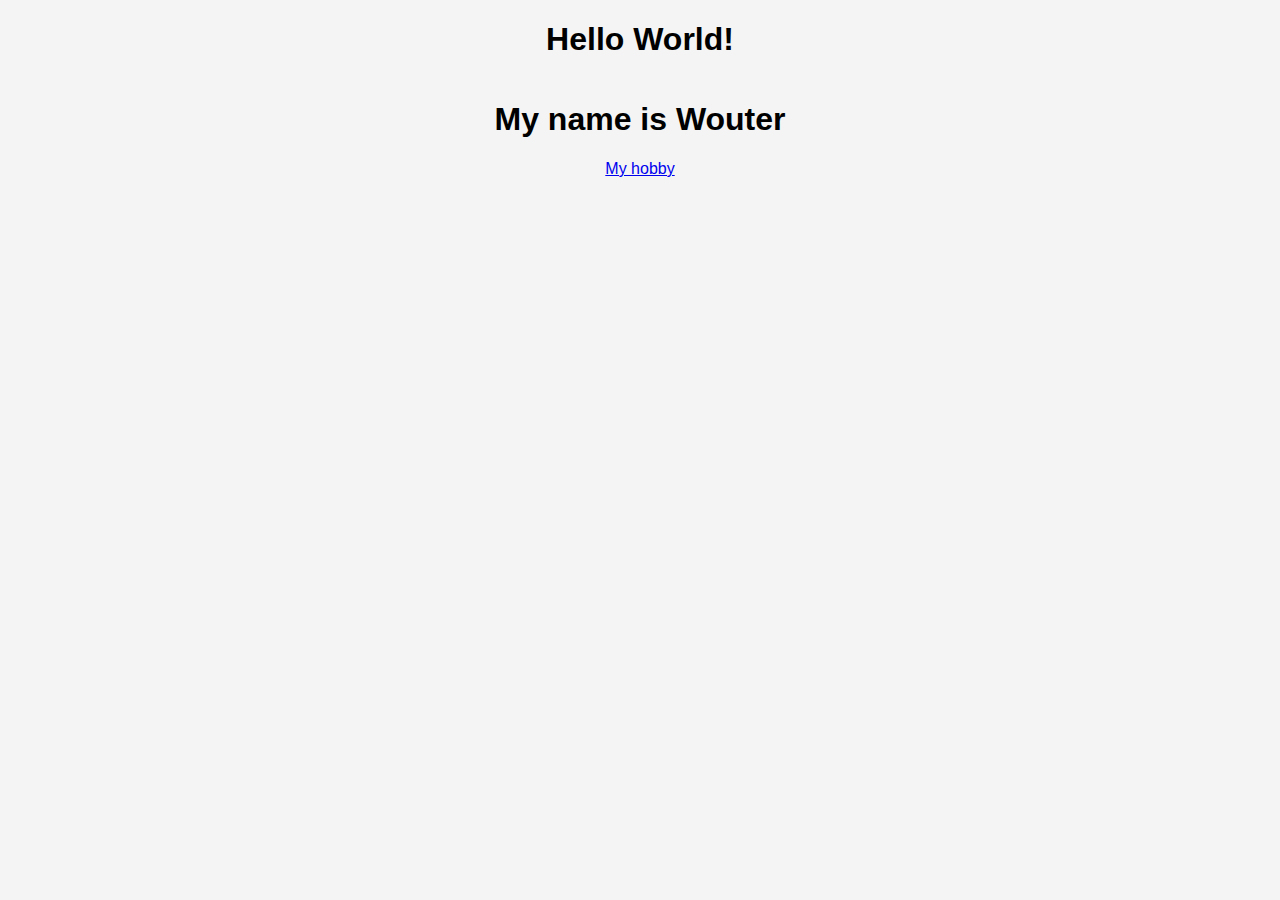
==== index.html @ bf7da8b9 "Added style link to index.html" ====
<!DOCTYPE html>
<html>
<head>
    <title>Wouter is the boss</title>  
    <link rel="icon" type="image/x-icon" href="assets/img/dancerFlaf.jpg">
    <link rel="stylesheet" href="assets/style/style.css">
    
</head>
<body>

<h1>Hello World!</h1>
<h1>My name is Wouter</h1>
<a href="hobby.html">My hobby</a>

</body>
</html>
---- assets/style/style.css ----
﻿body {
    font-family: 'Arial', sans-serif;
    background-color: #f4f4f4;
    margin: 0;
    padding: 0;
    display: flex;
    flex-direction: column;
    align-items: center;
    height: 100vh;
}



table {
    width: auto;
    box-shadow: 0 0 10px rgba(0, 0, 0, 0.1);
    background-color: #fff;
    margin: 20px;
    display: flex;
    flex-direction: column;
    align-items: center;
}

th, td {
    padding: 15px;
    text-align: center;
}

th {
    background-color: #2c3e50;
    color: #ecf0f1;
}

tr:nth-child(even) {
    background-color: #ecf0f1;
}

h3 {
    text-align: center;
    color: #3498db;
    margin: 10px 0;
}
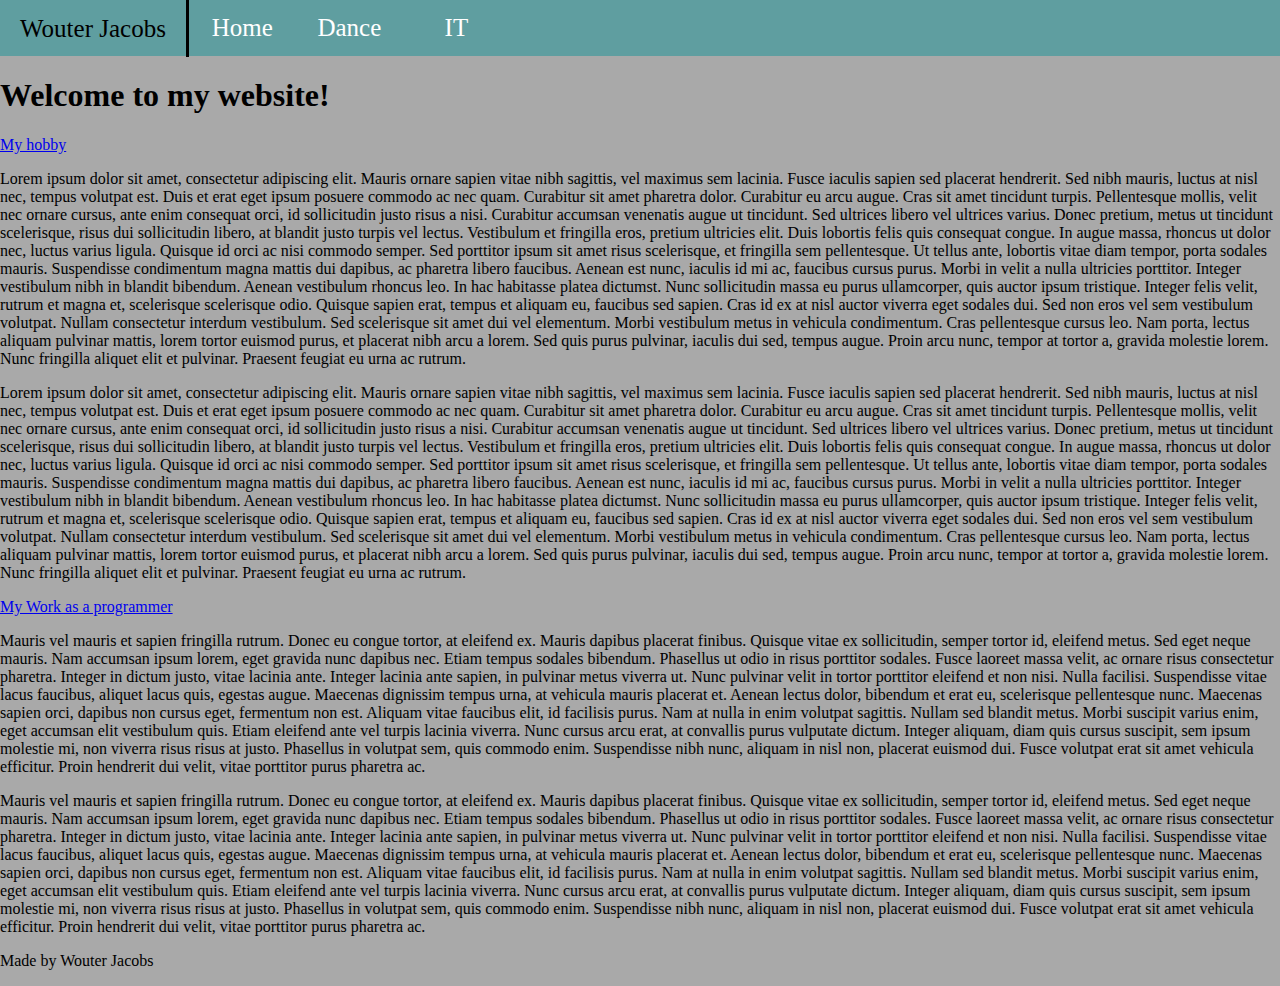
==== commit 4d22f750: "- Made a sticky navbar for the welcomepage (index.html) - Added it-related html file - Miscellaneous" ====
--- a/index.html
+++ b/index.html
@@ -1,16 +1,111 @@
- <!DOCTYPE html>
+<!DOCTYPE html>
 <html>
 <head>
-    <title>Wouter is the boss</title>  
+    <title>Wouter is the boss</title>
     <link rel="icon" type="image/x-icon" href="assets/img/dancerFlaf.jpg">
-    <link rel="stylesheet" href="assets/style/style.css">
-    
+    <link rel="stylesheet" href="assets/style/indexStyle.css">
+
 </head>
-<body>
+<body id="home">
+<div id="header">
+    <p>Wouter Jacobs</p>
+    <ul>
+        <li><a href="#home">Home</a></li>
+        <li><a href="hobby.html">Dance</a></li>
+        <li><a href="work.html">IT</a></li>
 
-<h1>Hello World!</h1>
-<h1>My name is Wouter</h1>
-<a href="hobby.html">My hobby</a>
+    </ul>
+</div>
+<main>
+    <div>
+        <h1>Welcome to my website!</h1>
 
+    </div>
+    <div>
+        <div>
+            <a href="hobby.html">My hobby</a>
+            <p>Lorem ipsum dolor sit amet, consectetur adipiscing elit. Mauris ornare sapien vitae nibh sagittis, vel
+                maximus sem lacinia. Fusce iaculis sapien sed placerat hendrerit. Sed nibh mauris, luctus at nisl nec,
+                tempus volutpat est. Duis et erat eget ipsum posuere commodo ac nec quam. Curabitur sit amet pharetra
+                dolor. Curabitur eu arcu augue. Cras sit amet tincidunt turpis. Pellentesque mollis, velit nec ornare
+                cursus, ante enim consequat orci, id sollicitudin justo risus a nisi. Curabitur accumsan venenatis augue
+                ut tincidunt.
+                Sed ultrices libero vel ultrices varius. Donec pretium, metus ut tincidunt scelerisque, risus dui
+                sollicitudin libero, at blandit justo turpis vel lectus. Vestibulum et fringilla eros, pretium ultricies
+                elit. Duis lobortis felis quis consequat congue. In augue massa, rhoncus ut dolor nec, luctus varius
+                ligula. Quisque id orci ac nisi commodo semper. Sed porttitor ipsum sit amet risus scelerisque, et
+                fringilla sem pellentesque. Ut tellus ante, lobortis vitae diam tempor, porta sodales mauris.
+                Suspendisse condimentum magna mattis dui dapibus, ac pharetra libero faucibus. Aenean est nunc, iaculis
+                id mi ac, faucibus cursus purus. Morbi in velit a nulla ultricies porttitor. Integer vestibulum nibh in
+                blandit bibendum. Aenean vestibulum rhoncus leo.
+                In hac habitasse platea dictumst. Nunc sollicitudin massa eu purus ullamcorper, quis auctor ipsum
+                tristique. Integer felis velit, rutrum et magna et, scelerisque scelerisque odio. Quisque sapien erat,
+                tempus et aliquam eu, faucibus sed sapien. Cras id ex at nisl auctor viverra eget sodales dui. Sed non
+                eros vel sem vestibulum volutpat. Nullam consectetur interdum vestibulum. Sed scelerisque sit amet dui
+                vel elementum. Morbi vestibulum metus in vehicula condimentum. Cras pellentesque cursus leo. Nam porta,
+                lectus aliquam pulvinar mattis, lorem tortor euismod purus, et placerat nibh arcu a lorem. Sed quis
+                purus pulvinar, iaculis dui sed, tempus augue. Proin arcu nunc, tempor at tortor a, gravida molestie
+                lorem. Nunc fringilla aliquet elit et pulvinar. Praesent feugiat eu urna ac rutrum.</p><p>Lorem ipsum dolor sit amet, consectetur adipiscing elit. Mauris ornare sapien vitae nibh sagittis, vel
+                maximus sem lacinia. Fusce iaculis sapien sed placerat hendrerit. Sed nibh mauris, luctus at nisl nec,
+                tempus volutpat est. Duis et erat eget ipsum posuere commodo ac nec quam. Curabitur sit amet pharetra
+                dolor. Curabitur eu arcu augue. Cras sit amet tincidunt turpis. Pellentesque mollis, velit nec ornare
+                cursus, ante enim consequat orci, id sollicitudin justo risus a nisi. Curabitur accumsan venenatis augue
+                ut tincidunt.
+                Sed ultrices libero vel ultrices varius. Donec pretium, metus ut tincidunt scelerisque, risus dui
+                sollicitudin libero, at blandit justo turpis vel lectus. Vestibulum et fringilla eros, pretium ultricies
+                elit. Duis lobortis felis quis consequat congue. In augue massa, rhoncus ut dolor nec, luctus varius
+                ligula. Quisque id orci ac nisi commodo semper. Sed porttitor ipsum sit amet risus scelerisque, et
+                fringilla sem pellentesque. Ut tellus ante, lobortis vitae diam tempor, porta sodales mauris.
+                Suspendisse condimentum magna mattis dui dapibus, ac pharetra libero faucibus. Aenean est nunc, iaculis
+                id mi ac, faucibus cursus purus. Morbi in velit a nulla ultricies porttitor. Integer vestibulum nibh in
+                blandit bibendum. Aenean vestibulum rhoncus leo.
+                In hac habitasse platea dictumst. Nunc sollicitudin massa eu purus ullamcorper, quis auctor ipsum
+                tristique. Integer felis velit, rutrum et magna et, scelerisque scelerisque odio. Quisque sapien erat,
+                tempus et aliquam eu, faucibus sed sapien. Cras id ex at nisl auctor viverra eget sodales dui. Sed non
+                eros vel sem vestibulum volutpat. Nullam consectetur interdum vestibulum. Sed scelerisque sit amet dui
+                vel elementum. Morbi vestibulum metus in vehicula condimentum. Cras pellentesque cursus leo. Nam porta,
+                lectus aliquam pulvinar mattis, lorem tortor euismod purus, et placerat nibh arcu a lorem. Sed quis
+                purus pulvinar, iaculis dui sed, tempus augue. Proin arcu nunc, tempor at tortor a, gravida molestie
+                lorem. Nunc fringilla aliquet elit et pulvinar. Praesent feugiat eu urna ac rutrum.</p>
+
+        </div>
+        <div>
+            <a href="work.html">My Work as a programmer</a>
+            <p>Mauris vel mauris et sapien fringilla rutrum. Donec eu congue tortor, at eleifend ex. Mauris dapibus
+                placerat finibus. Quisque vitae ex sollicitudin, semper tortor id, eleifend metus. Sed eget neque
+                mauris. Nam accumsan ipsum lorem, eget gravida nunc dapibus nec. Etiam tempus sodales bibendum.
+                Phasellus ut odio in risus porttitor sodales. Fusce laoreet massa velit, ac ornare risus consectetur
+                pharetra. Integer in dictum justo, vitae lacinia ante. Integer lacinia ante sapien, in pulvinar metus
+                viverra ut. Nunc pulvinar velit in tortor porttitor eleifend et non nisi. Nulla facilisi. Suspendisse
+                vitae lacus faucibus, aliquet lacus quis, egestas augue. Maecenas dignissim tempus urna, at vehicula
+                mauris placerat et. Aenean lectus dolor, bibendum et erat eu, scelerisque pellentesque nunc.
+                Maecenas sapien orci, dapibus non cursus eget, fermentum non est. Aliquam vitae faucibus elit, id
+                facilisis purus. Nam at nulla in enim volutpat sagittis. Nullam sed blandit metus. Morbi suscipit varius
+                enim, eget accumsan elit vestibulum quis. Etiam eleifend ante vel turpis lacinia viverra. Nunc cursus
+                arcu erat, at convallis purus vulputate dictum. Integer aliquam, diam quis cursus suscipit, sem ipsum
+                molestie mi, non viverra risus risus at justo. Phasellus in volutpat sem, quis commodo enim. Suspendisse
+                nibh nunc, aliquam in nisl non, placerat euismod dui. Fusce volutpat erat sit amet vehicula efficitur.
+                Proin hendrerit dui velit, vitae porttitor purus pharetra ac.</p><p>Mauris vel mauris et sapien fringilla rutrum. Donec eu congue tortor, at eleifend ex. Mauris dapibus
+                placerat finibus. Quisque vitae ex sollicitudin, semper tortor id, eleifend metus. Sed eget neque
+                mauris. Nam accumsan ipsum lorem, eget gravida nunc dapibus nec. Etiam tempus sodales bibendum.
+                Phasellus ut odio in risus porttitor sodales. Fusce laoreet massa velit, ac ornare risus consectetur
+                pharetra. Integer in dictum justo, vitae lacinia ante. Integer lacinia ante sapien, in pulvinar metus
+                viverra ut. Nunc pulvinar velit in tortor porttitor eleifend et non nisi. Nulla facilisi. Suspendisse
+                vitae lacus faucibus, aliquet lacus quis, egestas augue. Maecenas dignissim tempus urna, at vehicula
+                mauris placerat et. Aenean lectus dolor, bibendum et erat eu, scelerisque pellentesque nunc.
+                Maecenas sapien orci, dapibus non cursus eget, fermentum non est. Aliquam vitae faucibus elit, id
+                facilisis purus. Nam at nulla in enim volutpat sagittis. Nullam sed blandit metus. Morbi suscipit varius
+                enim, eget accumsan elit vestibulum quis. Etiam eleifend ante vel turpis lacinia viverra. Nunc cursus
+                arcu erat, at convallis purus vulputate dictum. Integer aliquam, diam quis cursus suscipit, sem ipsum
+                molestie mi, non viverra risus risus at justo. Phasellus in volutpat sem, quis commodo enim. Suspendisse
+                nibh nunc, aliquam in nisl non, placerat euismod dui. Fusce volutpat erat sit amet vehicula efficitur.
+                Proin hendrerit dui velit, vitae porttitor purus pharetra ac.</p>
+        </div>
+    </div>
+
+</main>
+<footer>
+    <p>Made by Wouter Jacobs</p>
+</footer>
 </body>
 </html> 
--- a/assets/style/indexStyle.css
+++ b/assets/style/indexStyle.css
@@ -0,0 +1,54 @@
+﻿body{
+    background-color: darkgray;
+    margin: 0;
+}
+
+#header{
+    position: sticky;
+    width: 100%;
+    background-color: #5f9ea0;
+    font-size: 25px;
+
+    top: 0;
+    z-index: 1;
+}
+#header p{
+    padding-left: 20px;
+    padding-top: 15px;
+    padding-right: 20px;
+    border-right: black solid;
+    height: 42px;
+}
+#header li {
+    position: relative;
+    list-style-type: none; /* Remove default list styles */
+    float: left;
+    margin: 0;
+
+}
+#header p, li{
+    margin: 0;
+    float: left;
+
+}
+#header li a {
+    display: block;
+    color: white;
+    text-align: center;
+    padding: 14px 16px;
+    text-decoration: none;
+    position: relative;
+    width: 75px;
+    
+    
+}
+#header ul {
+    list-style-type: none;
+    margin: 0;
+    padding: 0;
+    overflow: hidden;
+}
+
+#header li:hover {
+    background-color: #398285;
+}
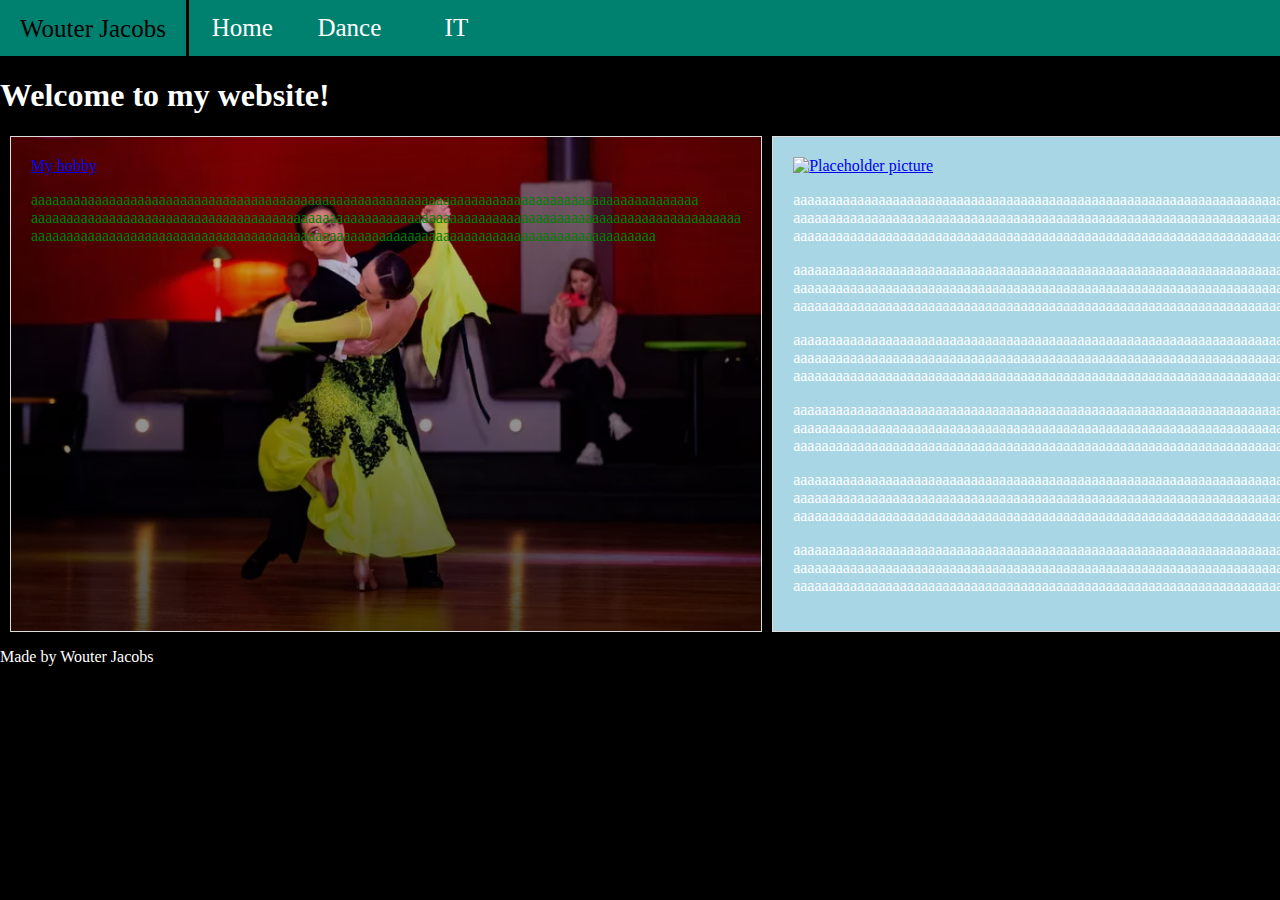
==== commit 60003b5f: "Made the welcome page little bit better, foundations" ====
--- a/index.html
+++ b/index.html
@@ -3,6 +3,7 @@
 <head>
     <title>Wouter is the boss</title>
     <link rel="icon" type="image/x-icon" href="assets/img/dancerFlaf.jpg">
+    <link rel="stylesheet" href="assets/style/style.css">
     <link rel="stylesheet" href="assets/style/indexStyle.css">
 
 </head>
@@ -21,87 +22,34 @@
         <h1>Welcome to my website!</h1>
 
     </div>
-    <div>
-        <div>
-            <a href="hobby.html">My hobby</a>
-            <p>Lorem ipsum dolor sit amet, consectetur adipiscing elit. Mauris ornare sapien vitae nibh sagittis, vel
-                maximus sem lacinia. Fusce iaculis sapien sed placerat hendrerit. Sed nibh mauris, luctus at nisl nec,
-                tempus volutpat est. Duis et erat eget ipsum posuere commodo ac nec quam. Curabitur sit amet pharetra
-                dolor. Curabitur eu arcu augue. Cras sit amet tincidunt turpis. Pellentesque mollis, velit nec ornare
-                cursus, ante enim consequat orci, id sollicitudin justo risus a nisi. Curabitur accumsan venenatis augue
-                ut tincidunt.
-                Sed ultrices libero vel ultrices varius. Donec pretium, metus ut tincidunt scelerisque, risus dui
-                sollicitudin libero, at blandit justo turpis vel lectus. Vestibulum et fringilla eros, pretium ultricies
-                elit. Duis lobortis felis quis consequat congue. In augue massa, rhoncus ut dolor nec, luctus varius
-                ligula. Quisque id orci ac nisi commodo semper. Sed porttitor ipsum sit amet risus scelerisque, et
-                fringilla sem pellentesque. Ut tellus ante, lobortis vitae diam tempor, porta sodales mauris.
-                Suspendisse condimentum magna mattis dui dapibus, ac pharetra libero faucibus. Aenean est nunc, iaculis
-                id mi ac, faucibus cursus purus. Morbi in velit a nulla ultricies porttitor. Integer vestibulum nibh in
-                blandit bibendum. Aenean vestibulum rhoncus leo.
-                In hac habitasse platea dictumst. Nunc sollicitudin massa eu purus ullamcorper, quis auctor ipsum
-                tristique. Integer felis velit, rutrum et magna et, scelerisque scelerisque odio. Quisque sapien erat,
-                tempus et aliquam eu, faucibus sed sapien. Cras id ex at nisl auctor viverra eget sodales dui. Sed non
-                eros vel sem vestibulum volutpat. Nullam consectetur interdum vestibulum. Sed scelerisque sit amet dui
-                vel elementum. Morbi vestibulum metus in vehicula condimentum. Cras pellentesque cursus leo. Nam porta,
-                lectus aliquam pulvinar mattis, lorem tortor euismod purus, et placerat nibh arcu a lorem. Sed quis
-                purus pulvinar, iaculis dui sed, tempus augue. Proin arcu nunc, tempor at tortor a, gravida molestie
-                lorem. Nunc fringilla aliquet elit et pulvinar. Praesent feugiat eu urna ac rutrum.</p><p>Lorem ipsum dolor sit amet, consectetur adipiscing elit. Mauris ornare sapien vitae nibh sagittis, vel
-                maximus sem lacinia. Fusce iaculis sapien sed placerat hendrerit. Sed nibh mauris, luctus at nisl nec,
-                tempus volutpat est. Duis et erat eget ipsum posuere commodo ac nec quam. Curabitur sit amet pharetra
-                dolor. Curabitur eu arcu augue. Cras sit amet tincidunt turpis. Pellentesque mollis, velit nec ornare
-                cursus, ante enim consequat orci, id sollicitudin justo risus a nisi. Curabitur accumsan venenatis augue
-                ut tincidunt.
-                Sed ultrices libero vel ultrices varius. Donec pretium, metus ut tincidunt scelerisque, risus dui
-                sollicitudin libero, at blandit justo turpis vel lectus. Vestibulum et fringilla eros, pretium ultricies
-                elit. Duis lobortis felis quis consequat congue. In augue massa, rhoncus ut dolor nec, luctus varius
-                ligula. Quisque id orci ac nisi commodo semper. Sed porttitor ipsum sit amet risus scelerisque, et
-                fringilla sem pellentesque. Ut tellus ante, lobortis vitae diam tempor, porta sodales mauris.
-                Suspendisse condimentum magna mattis dui dapibus, ac pharetra libero faucibus. Aenean est nunc, iaculis
-                id mi ac, faucibus cursus purus. Morbi in velit a nulla ultricies porttitor. Integer vestibulum nibh in
-                blandit bibendum. Aenean vestibulum rhoncus leo.
-                In hac habitasse platea dictumst. Nunc sollicitudin massa eu purus ullamcorper, quis auctor ipsum
-                tristique. Integer felis velit, rutrum et magna et, scelerisque scelerisque odio. Quisque sapien erat,
-                tempus et aliquam eu, faucibus sed sapien. Cras id ex at nisl auctor viverra eget sodales dui. Sed non
-                eros vel sem vestibulum volutpat. Nullam consectetur interdum vestibulum. Sed scelerisque sit amet dui
-                vel elementum. Morbi vestibulum metus in vehicula condimentum. Cras pellentesque cursus leo. Nam porta,
-                lectus aliquam pulvinar mattis, lorem tortor euismod purus, et placerat nibh arcu a lorem. Sed quis
-                purus pulvinar, iaculis dui sed, tempus augue. Proin arcu nunc, tempor at tortor a, gravida molestie
-                lorem. Nunc fringilla aliquet elit et pulvinar. Praesent feugiat eu urna ac rutrum.</p>
-
-        </div>
-        <div>
-            <a href="work.html">My Work as a programmer</a>
-            <p>Mauris vel mauris et sapien fringilla rutrum. Donec eu congue tortor, at eleifend ex. Mauris dapibus
-                placerat finibus. Quisque vitae ex sollicitudin, semper tortor id, eleifend metus. Sed eget neque
-                mauris. Nam accumsan ipsum lorem, eget gravida nunc dapibus nec. Etiam tempus sodales bibendum.
-                Phasellus ut odio in risus porttitor sodales. Fusce laoreet massa velit, ac ornare risus consectetur
-                pharetra. Integer in dictum justo, vitae lacinia ante. Integer lacinia ante sapien, in pulvinar metus
-                viverra ut. Nunc pulvinar velit in tortor porttitor eleifend et non nisi. Nulla facilisi. Suspendisse
-                vitae lacus faucibus, aliquet lacus quis, egestas augue. Maecenas dignissim tempus urna, at vehicula
-                mauris placerat et. Aenean lectus dolor, bibendum et erat eu, scelerisque pellentesque nunc.
-                Maecenas sapien orci, dapibus non cursus eget, fermentum non est. Aliquam vitae faucibus elit, id
-                facilisis purus. Nam at nulla in enim volutpat sagittis. Nullam sed blandit metus. Morbi suscipit varius
-                enim, eget accumsan elit vestibulum quis. Etiam eleifend ante vel turpis lacinia viverra. Nunc cursus
-                arcu erat, at convallis purus vulputate dictum. Integer aliquam, diam quis cursus suscipit, sem ipsum
-                molestie mi, non viverra risus risus at justo. Phasellus in volutpat sem, quis commodo enim. Suspendisse
-                nibh nunc, aliquam in nisl non, placerat euismod dui. Fusce volutpat erat sit amet vehicula efficitur.
-                Proin hendrerit dui velit, vitae porttitor purus pharetra ac.</p><p>Mauris vel mauris et sapien fringilla rutrum. Donec eu congue tortor, at eleifend ex. Mauris dapibus
-                placerat finibus. Quisque vitae ex sollicitudin, semper tortor id, eleifend metus. Sed eget neque
-                mauris. Nam accumsan ipsum lorem, eget gravida nunc dapibus nec. Etiam tempus sodales bibendum.
-                Phasellus ut odio in risus porttitor sodales. Fusce laoreet massa velit, ac ornare risus consectetur
-                pharetra. Integer in dictum justo, vitae lacinia ante. Integer lacinia ante sapien, in pulvinar metus
-                viverra ut. Nunc pulvinar velit in tortor porttitor eleifend et non nisi. Nulla facilisi. Suspendisse
-                vitae lacus faucibus, aliquet lacus quis, egestas augue. Maecenas dignissim tempus urna, at vehicula
-                mauris placerat et. Aenean lectus dolor, bibendum et erat eu, scelerisque pellentesque nunc.
-                Maecenas sapien orci, dapibus non cursus eget, fermentum non est. Aliquam vitae faucibus elit, id
-                facilisis purus. Nam at nulla in enim volutpat sagittis. Nullam sed blandit metus. Morbi suscipit varius
-                enim, eget accumsan elit vestibulum quis. Etiam eleifend ante vel turpis lacinia viverra. Nunc cursus
-                arcu erat, at convallis purus vulputate dictum. Integer aliquam, diam quis cursus suscipit, sem ipsum
-                molestie mi, non viverra risus risus at justo. Phasellus in volutpat sem, quis commodo enim. Suspendisse
-                nibh nunc, aliquam in nisl non, placerat euismod dui. Fusce volutpat erat sit amet vehicula efficitur.
-                Proin hendrerit dui velit, vitae porttitor purus pharetra ac.</p>
-        </div>
+    <div class="container">
+        
+            <div class="column">
+                <a href="hobby.html">My hobby</a>
+                <p>aaaaaaaaaaaaaaaaaaaaaaaaaaaaaaaaaaaaaaaaaaaaaaaaaaaaaaaaaaaaaaaaaaaaaaaaaaaaaaaaaaaaaaaaaaaaaa
+                    aaaaaaaaaaaaaaaaaaaaaaaaaaaaaaaaaaaaaaaaaaaaaaaaaaaaaaaaaaaaaaaaaaaaaaaaaaaaaaaaaaaaaaaaaaaaaaaaaaaa
+                    aaaaaaaaaaaaaaaaaaaaaaaaaaaaaaaaaaaaaaaaaaaaaaaaaaaaaaaaaaaaaaaaaaaaaaaaaaaaaaaaaaaaaaaa</p>
+            </div>
+            <div class="column">
+                <a href="work.html"><img src="/img/softwareDevelopmentPicture.jpg" alt="Placeholder picture"></a>
+                <p>aaaaaaaaaaaaaaaaaaaaaaaaaaaaaaaaaaaaaaaaaaaaaaaaaaaaaaaaaaaaaaaaaaaaaaaaaaaaaaaaaaaaaaaaaaaaaa
+                    aaaaaaaaaaaaaaaaaaaaaaaaaaaaaaaaaaaaaaaaaaaaaaaaaaaaaaaaaaaaaaaaaaaaaaaaaaaaaaaaaaaaaaaaaaaaaaaaaaaa
+                    aaaaaaaaaaaaaaaaaaaaaaaaaaaaaaaaaaaaaaaaaaaaaaaaaaaaaaaaaaaaaaaaaaaaaaaaaaaaaaaaaaaaaaaa</p><p>aaaaaaaaaaaaaaaaaaaaaaaaaaaaaaaaaaaaaaaaaaaaaaaaaaaaaaaaaaaaaaaaaaaaaaaaaaaaaaaaaaaaaaaaaaaaaa
+                    aaaaaaaaaaaaaaaaaaaaaaaaaaaaaaaaaaaaaaaaaaaaaaaaaaaaaaaaaaaaaaaaaaaaaaaaaaaaaaaaaaaaaaaaaaaaaaaaaaaa
+                    aaaaaaaaaaaaaaaaaaaaaaaaaaaaaaaaaaaaaaaaaaaaaaaaaaaaaaaaaaaaaaaaaaaaaaaaaaaaaaaaaaaaaaaa</p><p>aaaaaaaaaaaaaaaaaaaaaaaaaaaaaaaaaaaaaaaaaaaaaaaaaaaaaaaaaaaaaaaaaaaaaaaaaaaaaaaaaaaaaaaaaaaaaa
+                    aaaaaaaaaaaaaaaaaaaaaaaaaaaaaaaaaaaaaaaaaaaaaaaaaaaaaaaaaaaaaaaaaaaaaaaaaaaaaaaaaaaaaaaaaaaaaaaaaaaa
+                    aaaaaaaaaaaaaaaaaaaaaaaaaaaaaaaaaaaaaaaaaaaaaaaaaaaaaaaaaaaaaaaaaaaaaaaaaaaaaaaaaaaaaaaa</p><p>aaaaaaaaaaaaaaaaaaaaaaaaaaaaaaaaaaaaaaaaaaaaaaaaaaaaaaaaaaaaaaaaaaaaaaaaaaaaaaaaaaaaaaaaaaaaaa
+                    aaaaaaaaaaaaaaaaaaaaaaaaaaaaaaaaaaaaaaaaaaaaaaaaaaaaaaaaaaaaaaaaaaaaaaaaaaaaaaaaaaaaaaaaaaaaaaaaaaaa
+                    aaaaaaaaaaaaaaaaaaaaaaaaaaaaaaaaaaaaaaaaaaaaaaaaaaaaaaaaaaaaaaaaaaaaaaaaaaaaaaaaaaaaaaaa</p><p>aaaaaaaaaaaaaaaaaaaaaaaaaaaaaaaaaaaaaaaaaaaaaaaaaaaaaaaaaaaaaaaaaaaaaaaaaaaaaaaaaaaaaaaaaaaaaa
+                    aaaaaaaaaaaaaaaaaaaaaaaaaaaaaaaaaaaaaaaaaaaaaaaaaaaaaaaaaaaaaaaaaaaaaaaaaaaaaaaaaaaaaaaaaaaaaaaaaaaa
+                    aaaaaaaaaaaaaaaaaaaaaaaaaaaaaaaaaaaaaaaaaaaaaaaaaaaaaaaaaaaaaaaaaaaaaaaaaaaaaaaaaaaaaaaa</p><p>aaaaaaaaaaaaaaaaaaaaaaaaaaaaaaaaaaaaaaaaaaaaaaaaaaaaaaaaaaaaaaaaaaaaaaaaaaaaaaaaaaaaaaaaaaaaaa
+                    aaaaaaaaaaaaaaaaaaaaaaaaaaaaaaaaaaaaaaaaaaaaaaaaaaaaaaaaaaaaaaaaaaaaaaaaaaaaaaaaaaaaaaaaaaaaaaaaaaaa
+                    aaaaaaaaaaaaaaaaaaaaaaaaaaaaaaaaaaaaaaaaaaaaaaaaaaaaaaaaaaaaaaaaaaaaaaaaaaaaaaaaaaaaaaaa</p>
+            </div>
+        
     </div>
+    
+    
 
 </main>
 <footer>
--- a/assets/style/style.css
+++ b/assets/style/style.css
@@ -0,0 +1,55 @@
+﻿body{
+    background-color: black;
+    margin: 0;
+    color: white;
+}
+#header{
+    position: sticky;
+    width: 100%;
+    background-color: #008170;
+    font-size: 25px;
+
+    top: 0;
+    z-index: 1;
+}
+#header p{
+    padding-left: 20px;
+    padding-top: 15px;
+    padding-right: 20px;
+    border-right: black solid;
+    height: 42px;
+    color: black;
+}
+#header li {
+    position: relative;
+    list-style-type: none; /* Remove default list styles */
+    float: left;
+    margin: 0;
+
+}
+#header p, li{
+    margin: 0;
+    float: left;
+
+}
+#header li a {
+    display: block;
+    color: white;
+    text-align: center;
+    padding: 14px 16px;
+    text-decoration: none;
+    position: relative;
+    width: 75px;
+
+
+}
+#header ul {
+    list-style-type: none;
+    margin: 0;
+    padding: 0;
+    overflow: hidden;
+}
+
+#header li:hover {
+    background-color: #398285;
+}
--- a/assets/style/indexStyle.css
+++ b/assets/style/indexStyle.css
@@ -1,54 +1,39 @@
-﻿body{
-    background-color: darkgray;
-    margin: 0;
+﻿.column {
+    width: 75%;
+    border: 1px solid #ddd;
+    padding: 20px;
+    box-sizing: border-box;
+    position: relative;
+    
 }
 
-#header{
-    position: sticky;
-    width: 100%;
-    background-color: #5f9ea0;
-    font-size: 25px;
+.column:nth-child(1) {
+    margin-left: 10px;
+    color: green;
+    margin-right: 5px;
+}
 
+.column:nth-child(1)::before {
+    content: "";
+    position: absolute;
     top: 0;
-    z-index: 1;
+    right: 0;
+    bottom: 0;
+    left: 0;
+    background: linear-gradient(rgba(0, 0, 0, 0.05), rgba(0, 0, 0, 0.7)), url("/assets/img/download.jpeg");
+    background-size: cover;
+    z-index: -1;
 }
-#header p{
-    padding-left: 20px;
-    padding-top: 15px;
-    padding-right: 20px;
-    border-right: black solid;
-    height: 42px;
-}
-#header li {
-    position: relative;
-    list-style-type: none; /* Remove default list styles */
-    float: left;
-    margin: 0;
 
-}
-#header p, li{
-    margin: 0;
-    float: left;
-
-}
-#header li a {
-    display: block;
-    color: white;
-    text-align: center;
-    padding: 14px 16px;
-    text-decoration: none;
-    position: relative;
-    width: 75px;
-    
+.column:nth-child(2) {
+    background-color: #A9D6E5;
+    margin-left: 5px;
+    margin-right: 10px;
     
 }
-#header ul {
-    list-style-type: none;
-    margin: 0;
-    padding: 0;
-    overflow: hidden;
+
+.container {
+    display: flex;
+    justify-content: space-between;
+    width: 80%;
 }
-
-#header li:hover {
-    background-color: #398285;
-}
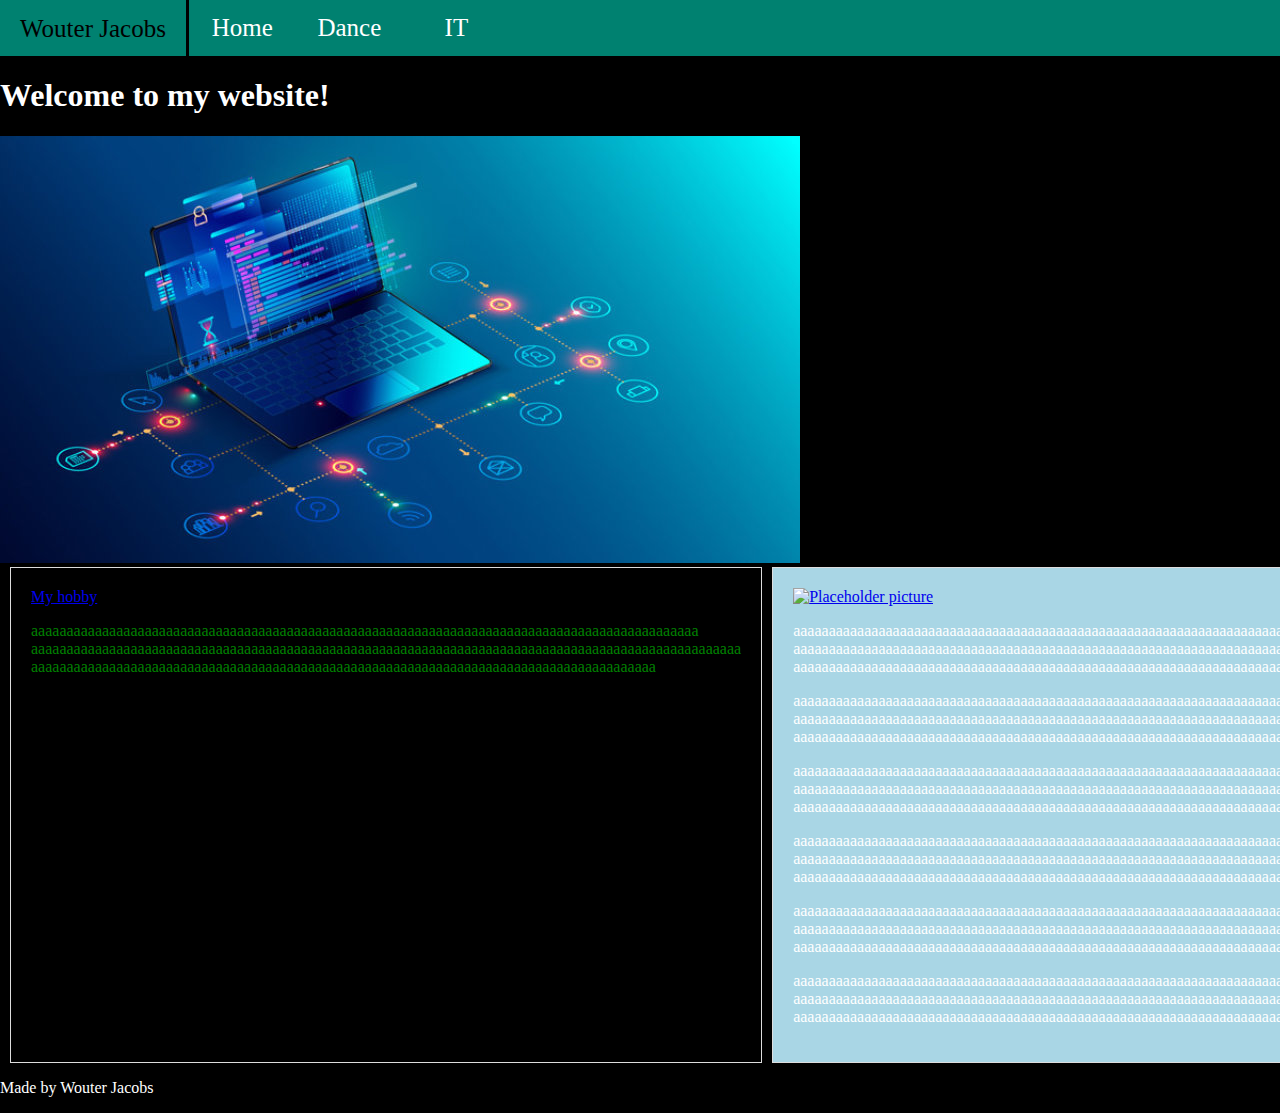
==== commit c067b30c: "Image gesukkel" ====
--- a/index.html
+++ b/index.html
@@ -20,7 +20,7 @@
 <main>
     <div>
         <h1>Welcome to my website!</h1>
-
+        <img src="assets/img/softwareDevelopmentPicture.jpg" alt="">
     </div>
     <div class="container">
         
--- a/assets/style/indexStyle.css
+++ b/assets/style/indexStyle.css
@@ -20,7 +20,7 @@
     right: 0;
     bottom: 0;
     left: 0;
-    background: linear-gradient(rgba(0, 0, 0, 0.05), rgba(0, 0, 0, 0.7)), url("/assets/img/download.jpeg");
+    background: linear-gradient(rgba(0, 0, 0, 0.05), rgba(0, 0, 0, 0.7)), url("assets/img/download.jpeg");
     background-size: cover;
     z-index: -1;
 }
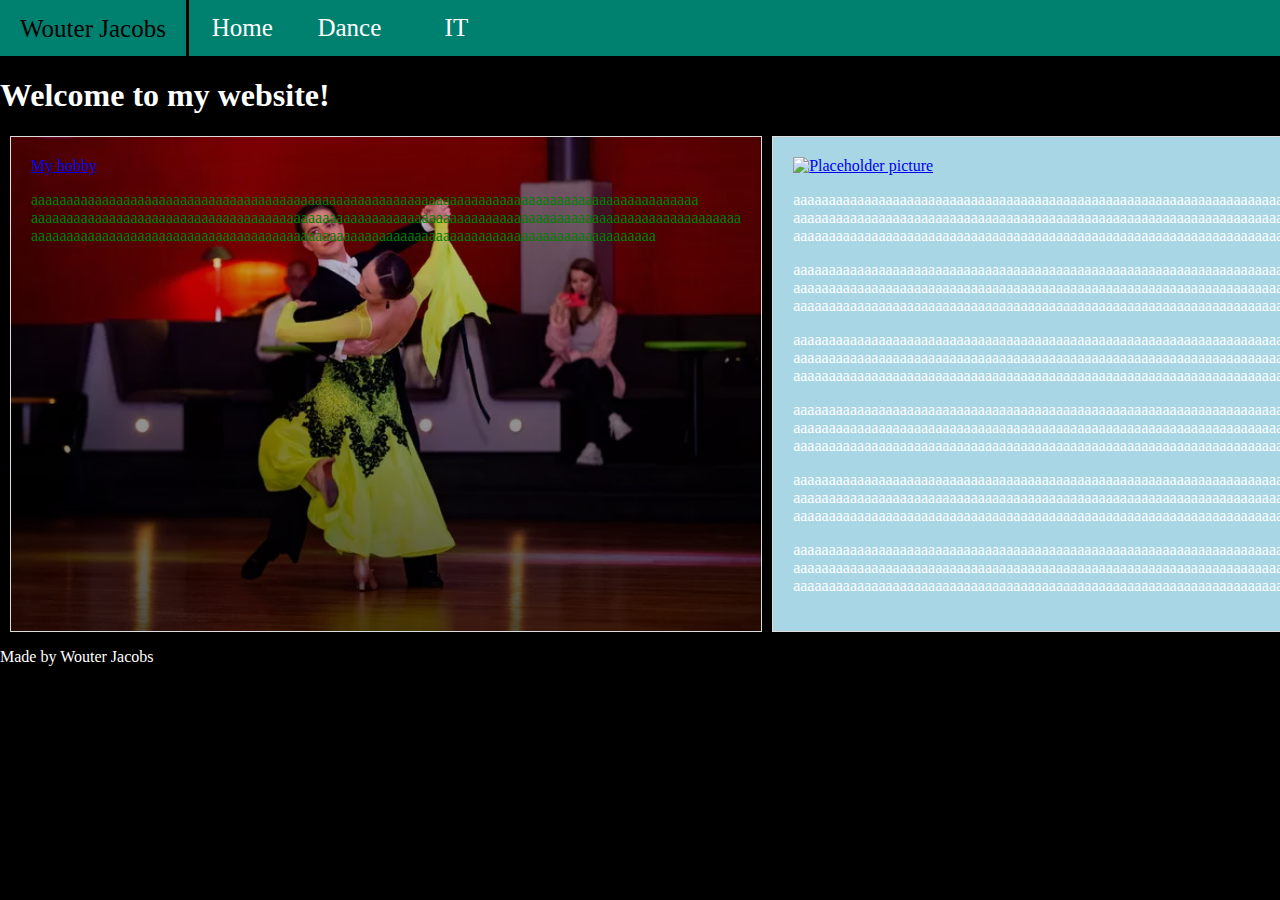
==== commit 5374de35: "Picture fix?" ====
--- a/index.html
+++ b/index.html
@@ -20,7 +20,6 @@
 <main>
     <div>
         <h1>Welcome to my website!</h1>
-        <img src="assets/img/softwareDevelopmentPicture.jpg" alt="">
     </div>
     <div class="container">
         
--- a/assets/style/indexStyle.css
+++ b/assets/style/indexStyle.css
@@ -20,7 +20,7 @@
     right: 0;
     bottom: 0;
     left: 0;
-    background: linear-gradient(rgba(0, 0, 0, 0.05), rgba(0, 0, 0, 0.7)), url("assets/img/download.jpeg");
+    background: linear-gradient(rgba(0, 0, 0, 0.05), rgba(0, 0, 0, 0.7)), url("../img/download.jpeg");
     background-size: cover;
     z-index: -1;
 }
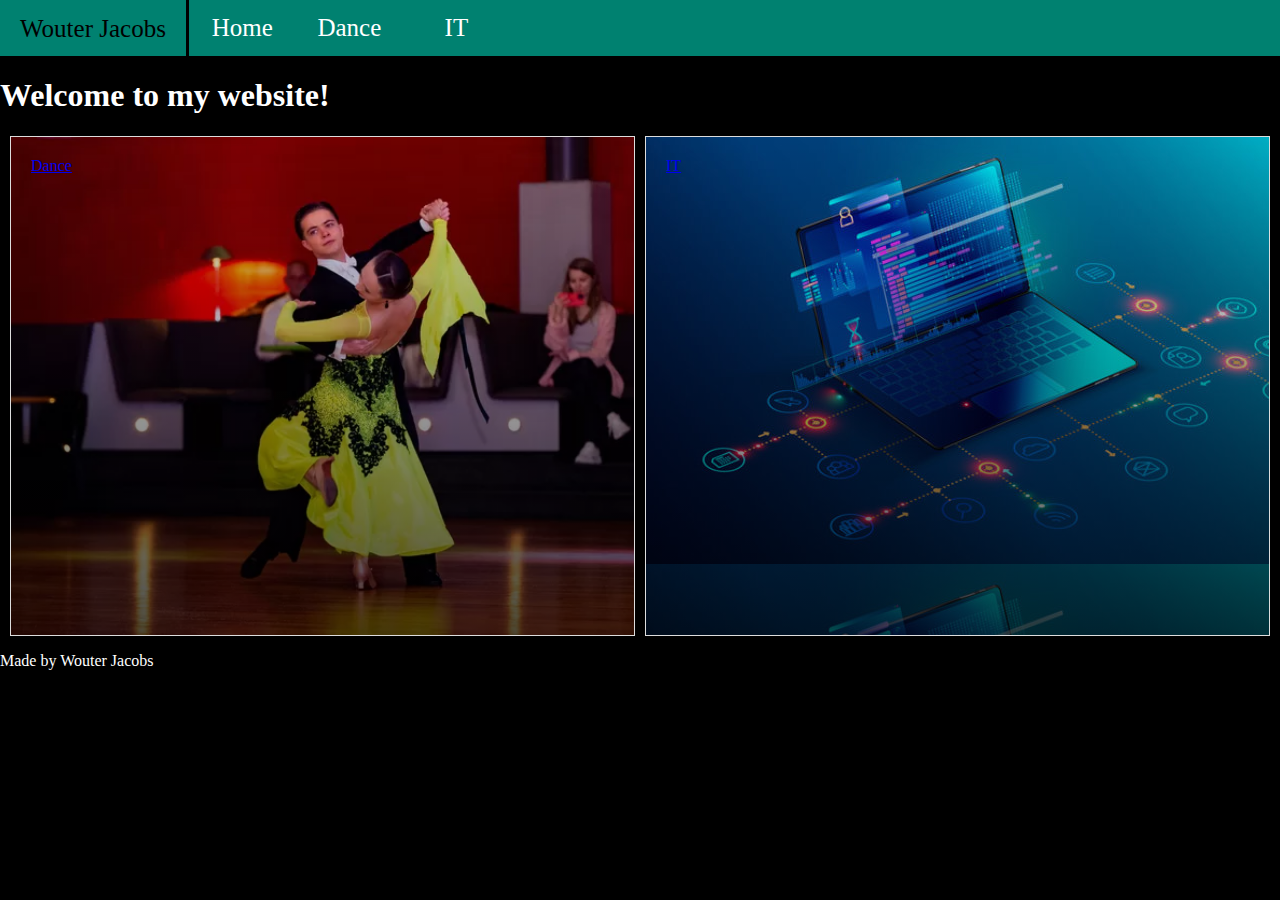
==== commit a01e09e1: "Welcome page 2 collums made better" ====
--- a/index.html
+++ b/index.html
@@ -24,26 +24,11 @@
     <div class="container">
         
             <div class="column">
-                <a href="hobby.html">My hobby</a>
-                <p>aaaaaaaaaaaaaaaaaaaaaaaaaaaaaaaaaaaaaaaaaaaaaaaaaaaaaaaaaaaaaaaaaaaaaaaaaaaaaaaaaaaaaaaaaaaaaa
-                    aaaaaaaaaaaaaaaaaaaaaaaaaaaaaaaaaaaaaaaaaaaaaaaaaaaaaaaaaaaaaaaaaaaaaaaaaaaaaaaaaaaaaaaaaaaaaaaaaaaa
-                    aaaaaaaaaaaaaaaaaaaaaaaaaaaaaaaaaaaaaaaaaaaaaaaaaaaaaaaaaaaaaaaaaaaaaaaaaaaaaaaaaaaaaaaa</p>
+                <a href="hobby.html">Dance</a>
+                
             </div>
             <div class="column">
-                <a href="work.html"><img src="/img/softwareDevelopmentPicture.jpg" alt="Placeholder picture"></a>
-                <p>aaaaaaaaaaaaaaaaaaaaaaaaaaaaaaaaaaaaaaaaaaaaaaaaaaaaaaaaaaaaaaaaaaaaaaaaaaaaaaaaaaaaaaaaaaaaaa
-                    aaaaaaaaaaaaaaaaaaaaaaaaaaaaaaaaaaaaaaaaaaaaaaaaaaaaaaaaaaaaaaaaaaaaaaaaaaaaaaaaaaaaaaaaaaaaaaaaaaaa
-                    aaaaaaaaaaaaaaaaaaaaaaaaaaaaaaaaaaaaaaaaaaaaaaaaaaaaaaaaaaaaaaaaaaaaaaaaaaaaaaaaaaaaaaaa</p><p>aaaaaaaaaaaaaaaaaaaaaaaaaaaaaaaaaaaaaaaaaaaaaaaaaaaaaaaaaaaaaaaaaaaaaaaaaaaaaaaaaaaaaaaaaaaaaa
-                    aaaaaaaaaaaaaaaaaaaaaaaaaaaaaaaaaaaaaaaaaaaaaaaaaaaaaaaaaaaaaaaaaaaaaaaaaaaaaaaaaaaaaaaaaaaaaaaaaaaa
-                    aaaaaaaaaaaaaaaaaaaaaaaaaaaaaaaaaaaaaaaaaaaaaaaaaaaaaaaaaaaaaaaaaaaaaaaaaaaaaaaaaaaaaaaa</p><p>aaaaaaaaaaaaaaaaaaaaaaaaaaaaaaaaaaaaaaaaaaaaaaaaaaaaaaaaaaaaaaaaaaaaaaaaaaaaaaaaaaaaaaaaaaaaaa
-                    aaaaaaaaaaaaaaaaaaaaaaaaaaaaaaaaaaaaaaaaaaaaaaaaaaaaaaaaaaaaaaaaaaaaaaaaaaaaaaaaaaaaaaaaaaaaaaaaaaaa
-                    aaaaaaaaaaaaaaaaaaaaaaaaaaaaaaaaaaaaaaaaaaaaaaaaaaaaaaaaaaaaaaaaaaaaaaaaaaaaaaaaaaaaaaaa</p><p>aaaaaaaaaaaaaaaaaaaaaaaaaaaaaaaaaaaaaaaaaaaaaaaaaaaaaaaaaaaaaaaaaaaaaaaaaaaaaaaaaaaaaaaaaaaaaa
-                    aaaaaaaaaaaaaaaaaaaaaaaaaaaaaaaaaaaaaaaaaaaaaaaaaaaaaaaaaaaaaaaaaaaaaaaaaaaaaaaaaaaaaaaaaaaaaaaaaaaa
-                    aaaaaaaaaaaaaaaaaaaaaaaaaaaaaaaaaaaaaaaaaaaaaaaaaaaaaaaaaaaaaaaaaaaaaaaaaaaaaaaaaaaaaaaa</p><p>aaaaaaaaaaaaaaaaaaaaaaaaaaaaaaaaaaaaaaaaaaaaaaaaaaaaaaaaaaaaaaaaaaaaaaaaaaaaaaaaaaaaaaaaaaaaaa
-                    aaaaaaaaaaaaaaaaaaaaaaaaaaaaaaaaaaaaaaaaaaaaaaaaaaaaaaaaaaaaaaaaaaaaaaaaaaaaaaaaaaaaaaaaaaaaaaaaaaaa
-                    aaaaaaaaaaaaaaaaaaaaaaaaaaaaaaaaaaaaaaaaaaaaaaaaaaaaaaaaaaaaaaaaaaaaaaaaaaaaaaaaaaaaaaaa</p><p>aaaaaaaaaaaaaaaaaaaaaaaaaaaaaaaaaaaaaaaaaaaaaaaaaaaaaaaaaaaaaaaaaaaaaaaaaaaaaaaaaaaaaaaaaaaaaa
-                    aaaaaaaaaaaaaaaaaaaaaaaaaaaaaaaaaaaaaaaaaaaaaaaaaaaaaaaaaaaaaaaaaaaaaaaaaaaaaaaaaaaaaaaaaaaaaaaaaaaa
-                    aaaaaaaaaaaaaaaaaaaaaaaaaaaaaaaaaaaaaaaaaaaaaaaaaaaaaaaaaaaaaaaaaaaaaaaaaaaaaaaaaaaaaaaa</p>
+                <a href="work.html">IT</a>
             </div>
         
     </div>
--- a/assets/style/indexStyle.css
+++ b/assets/style/indexStyle.css
@@ -1,9 +1,10 @@
 ﻿.column {
-    width: 75%;
+    width: 750px;
     border: 1px solid #ddd;
     padding: 20px;
     box-sizing: border-box;
     position: relative;
+    height: 500px;
     
 }
 
@@ -12,6 +13,7 @@
     color: green;
     margin-right: 5px;
 }
+
 
 .column:nth-child(1)::before {
     content: "";
@@ -29,11 +31,12 @@
     background-color: #A9D6E5;
     margin-left: 5px;
     margin-right: 10px;
+    background: linear-gradient(rgba(0, 0, 0, 0.05), rgba(0, 0, 0, 0.7)), url("../img/softwareDevelopmentPicture.jpg");
     
 }
 
 .container {
     display: flex;
     justify-content: space-between;
-    width: 80%;
+    width: 100%;
 }
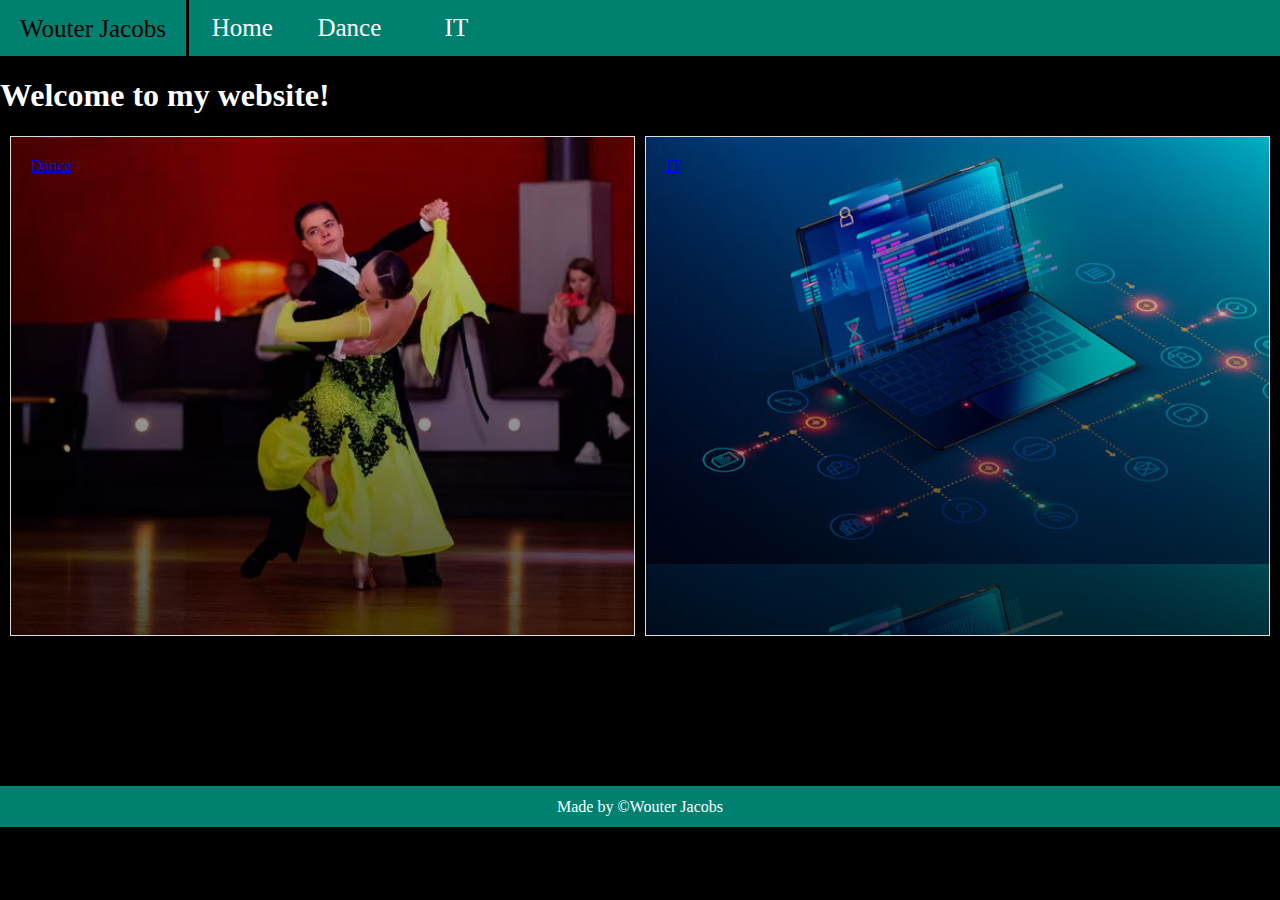
==== commit 2f2e6253: "made the footer correct" ====
--- a/index.html
+++ b/index.html
@@ -37,7 +37,7 @@
 
 </main>
 <footer>
-    <p>Made by Wouter Jacobs</p>
+    <p>Made by &copyWouter Jacobs</p>
 </footer>
 </body>
 </html> 
--- a/assets/style/style.css
+++ b/assets/style/style.css
@@ -53,3 +53,14 @@
 #header li:hover {
     background-color: #398285;
 }
+footer {
+    display: flex;
+    align-items: center;
+    justify-content: center;
+    background-color: #008170;
+    color: white;
+    padding-top: 1px;
+    height: 40px;
+    margin-top: 150px;
+    
+}